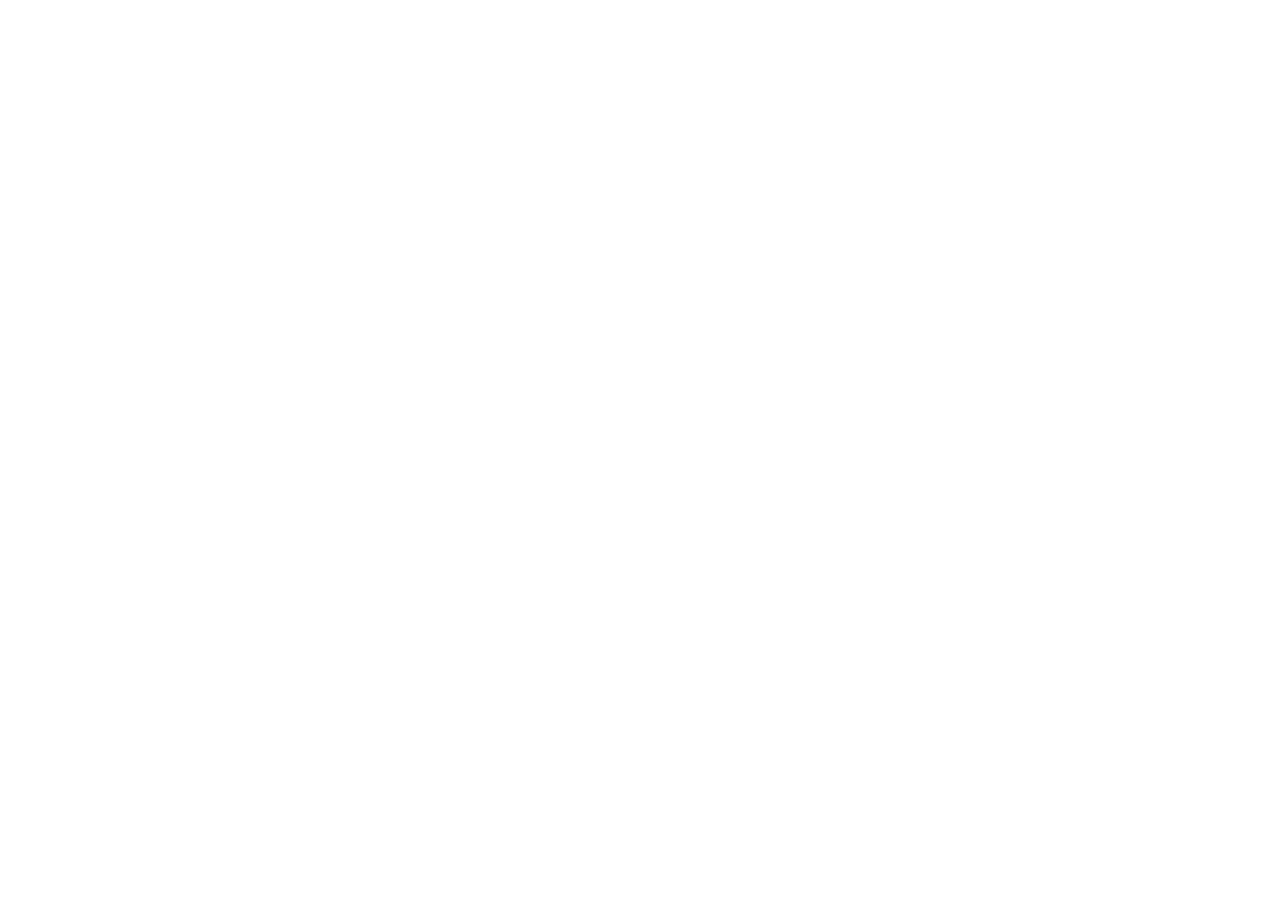
==== page/audiovisual.html @ d404e386 "iniciada pagina web" ====
<!DOCTYPE html>
<html lang="en">
<head>
    <meta charset="UTF-8">
    <meta http-equiv="X-UA-Compatible" content="IE=edge">
    <meta name="viewport" content="width=device-width, initial-scale=1.0">
    <link href="https://cdn.jsdelivr.net/npm/bootstrap@5.1.3/dist/css/bootstrap.min.css" rel="stylesheet" integrity="sha384-1BmE4kWBq78iYhFldvKuhfTAU6auU8tT94WrHftjDbrCEXSU1oBoqyl2QvZ6jIW3" crossorigin="anonymous">
    <meta name="viewport" content="width=device-width, initial-scale=1.0"/>
    <link rel="stylesheet" href="../css/Styles.css">
    <title>Nuria Agüero arte</title>
</head>
<body>










    <script src="https://cdn.jsdelivr.net/npm/bootstrap@5.1.3/dist/js/bootstrap.bundle.min.js" integrity="sha384-ka7Sk0Gln4gmtz2MlQnikT1wXgYsOg+OMhuP+IlRH9sENBO0LRn5q+8nbTov4+1p" crossorigin="anonymous"></script>
</body>
</html>
---- css/Styles.css ----
* {
    margin: 0;
    padding: 0;
    box-sizing: border-box;
}


/* Nombre pagina */


span {
    font-weight: 100;
    font-style: normal;
    color: rgb(8, 68, 58);
}

.nombre-pagina {
    display: flex;
    flex-direction: column;
    align-items: center;

}

/* header - barra de navegacion*/

header {

    /* Created with https://www.css-gradient.com */
    background: #F6F6F6;
    background: -webkit-linear-gradient(top left, #F6F6F6, #E8B1D1);
    background: -moz-linear-gradient(top left, #F6F6F6, #E8B1D1);
    background: linear-gradient(to bottom right, #F6F6F6, #E8B1D1);
    ;
    width: fit-content;
    border-bottom: 2px solid cadetblue;
    display: flex;
    justify-content: space-between;


}

.menu-icon {
    height: 30px;
    width: 30px;
    display: none;
}

nav ul {
    display: flex;
    list-style: none;
    justify-content: space-around;
}

nav ul li {
    margin: 0px 10px;
}

nav ul li a {
    text-decoration: none;
    border-left: 2px solid #000000;
    transition: background-color .5s;
    color: rgb(221, 68, 68);
}

a:hover {
    background-color: rgb(116, 148, 69);
    cursor: pointer;
    font-weight: 600;
}

/* main*/
main {}
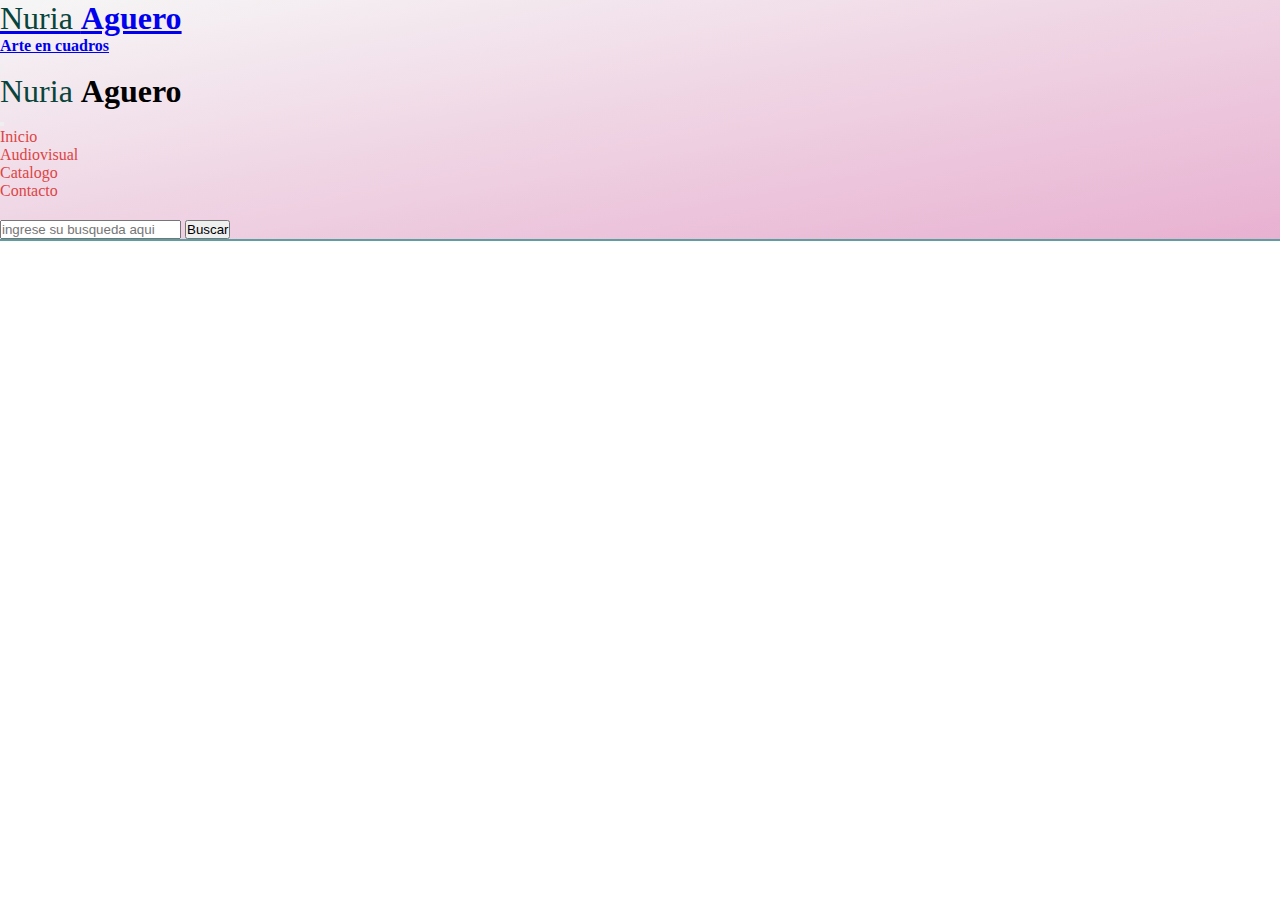
==== commit 71466c80: "Se realizo barra de navegacion con bootstrap y se modifico en css" ====
--- a/page/audiovisual.html
+++ b/page/audiovisual.html
@@ -10,9 +10,59 @@
     <title>Nuria Agüero arte</title>
 </head>
 <body>
+    <header>
+        <nav class="barra-navegacion navbar navbar-light bg-light fixed-top">
+            <div class="container-fluid">
+                <a class="navbar-brand" href="#">
+                    <H1><span class="Nombre-color">Nuria </span>Aguero</H1>
+
+                    <h4>Arte en cuadros</h4>
+                </a>
+                <button class="navbar-toggler" type="button" data-bs-toggle="offcanvas"
+                    data-bs-target="#offcanvasNavbar" aria-controls="offcanvasNavbar">
+                    <span class="navbar-toggler-icon"></span>
+                </button>
+                <div class="offcanvas offcanvas-end" tabindex="-1" id="offcanvasNavbar"
+                    aria-labelledby="offcanvasNavbarLabel">
+                    <div class="offcanvas-header">
+                        <h5 class="offcanvas-title" id="offcanvasNavbarLabel">
+                            <H1><span class="
+                                Nombre-color ">Nuria </span>Aguero</H1>
+
+                        </h5>
+                        <button type="button" class="btn-close text-reset" data-bs-dismiss="offcanvas"
+                            aria-label="Close"></button>
+                    </div>
+                    <div class="menu-desplegado-body offcanvas-body">
+                        <ul class="navbar-nav justify-content-end flex-grow-1 pe-3">
+                            <li class="nav-item ">
+                                <a class="nav-link active" aria-current="page" href="../index.html">Inicio</a>
+                            </li>
+                            <li class="nav-item">
+                                <a class="nav-link" href="./audiovisual.html">Audiovisual</a>
+                            </li>
+                            <li class="nav-item">
+                                <a class="nav-link active" aria-current="page" href="./catalogo.html">Catalogo</a>
+                            </li>
+                            <li class="nav-item">
+                                <a class="nav-link active" href="./contacto.html">Contacto</a>
+                            </li>
 
 
 
+                        </ul>
+                        </li>
+                        </ul>
+                        <form class="d-flex">
+                            <input class="form-control me-2" type="search" placeholder="ingrese su busqueda aqui"
+                                aria-label="Search">
+                            <button class="btn btn-outline-success" type="submit">Buscar</button>
+                        </form>
+                    </div>
+                </div>
+            </div>
+        </nav>
+    </header>
 
 
 
--- a/css/Styles.css
+++ b/css/Styles.css
@@ -8,8 +8,8 @@
 /* Nombre pagina */
 
 
-span {
-    font-weight: 100;
+.Nombre-color {
+    font-weight: 300;
     font-style: normal;
     color: rgb(8, 68, 58);
 }
@@ -21,31 +21,27 @@
 
 }
 
-/* header - barra de navegacion*/
-
-header {
-
-    /* Created with https://www.css-gradient.com */
+.barra-navegacion {
     background: #F6F6F6;
     background: -webkit-linear-gradient(top left, #F6F6F6, #E8B1D1);
     background: -moz-linear-gradient(top left, #F6F6F6, #E8B1D1);
     background: linear-gradient(to bottom right, #F6F6F6, #E8B1D1);
     ;
-    width: fit-content;
     border-bottom: 2px solid cadetblue;
-    display: flex;
-    justify-content: space-between;
+}
 
 
+.menu-desplegado-body ul {
+    margin-bottom: 20px;
 }
 
-.menu-icon {
-    height: 30px;
-    width: 30px;
-    display: none;
-}
+nav ul li a {
+    text-decoration: none;
+    transition: background-color .5s;
+    color: rgb(221, 68, 68);
 
-nav ul {
+
+    /* .barra-navegacion ul {
     display: flex;
     list-style: none;
     justify-content: space-around;
@@ -66,7 +62,7 @@
     background-color: rgb(116, 148, 69);
     cursor: pointer;
     font-weight: 600;
-}
+} */
 
-/* main*/
-main {}+    /* main*/
+    main {}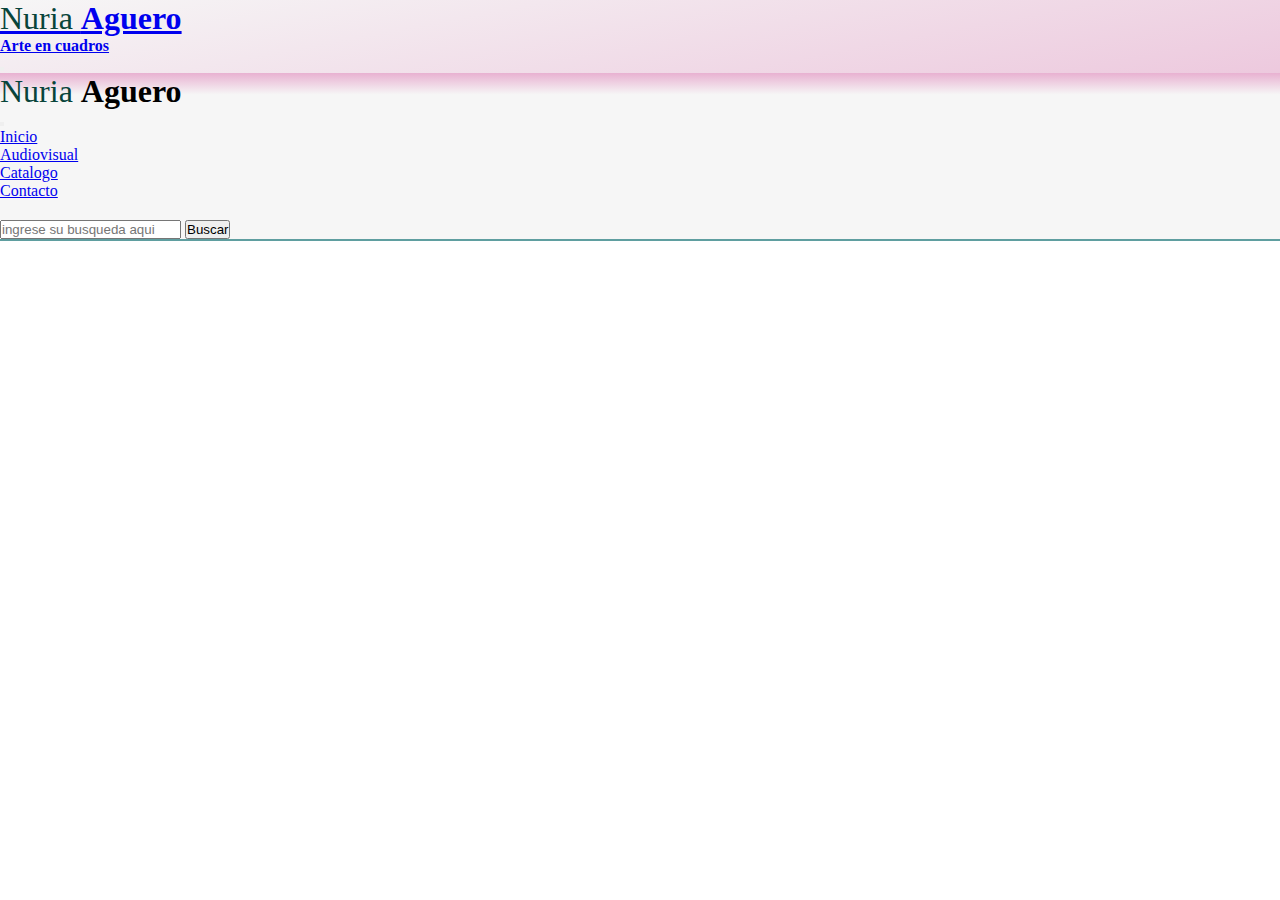
==== commit efcb1527: "se añadio foto y descripcion a la pagina index" ====
--- a/page/audiovisual.html
+++ b/page/audiovisual.html
@@ -22,7 +22,7 @@
                     data-bs-target="#offcanvasNavbar" aria-controls="offcanvasNavbar">
                     <span class="navbar-toggler-icon"></span>
                 </button>
-                <div class="offcanvas offcanvas-end" tabindex="-1" id="offcanvasNavbar"
+                <div class="menu-desplegado offcanvas offcanvas-end" tabindex="-1" id="offcanvasNavbar"
                     aria-labelledby="offcanvasNavbarLabel">
                     <div class="offcanvas-header">
                         <h5 class="offcanvas-title" id="offcanvasNavbarLabel">
--- a/css/Styles.css
+++ b/css/Styles.css
@@ -21,48 +21,53 @@
 
 }
 
+/* barra de navegacion movil */
 .barra-navegacion {
+    position: relative;
     background: #F6F6F6;
     background: -webkit-linear-gradient(top left, #F6F6F6, #E8B1D1);
     background: -moz-linear-gradient(top left, #F6F6F6, #E8B1D1);
     background: linear-gradient(to bottom right, #F6F6F6, #E8B1D1);
     ;
     border-bottom: 2px solid cadetblue;
+
 }
 
+.menu-desplegado {
+    background: rgb(246, 246, 246);
+    background: linear-gradient(0deg, rgba(246, 246, 246, 1) 87%, rgba(232, 177, 209, 1) 100%);
+}
 
 .menu-desplegado-body ul {
     margin-bottom: 20px;
 }
 
-nav ul li a {
-    text-decoration: none;
-    transition: background-color .5s;
-    color: rgb(221, 68, 68);
+/* main */
+
+main {
+
+    margin: 20px 30px 20px 30px
+}
+h2{
+    text-align: center
+}
+
+.foto-nuria {
+    padding: ;
+}
+
+.foto-nuria img {
+    padding: 1px;
+    max-width: 100%;
+    border-radius: 15px;
+    box-shadow: 0px 3px 5px rgba(15, 15, 15, .5);
+}
+.foto-nuria i{
+    font-size: 50%;
+}
 
 
-    /* .barra-navegacion ul {
-    display: flex;
-    list-style: none;
-    justify-content: space-around;
-}
-
-nav ul li {
-    margin: 0px 10px;
-}
-
-nav ul li a {
-    text-decoration: none;
-    border-left: 2px solid #000000;
-    transition: background-color .5s;
-    color: rgb(221, 68, 68);
-}
-
-a:hover {
-    background-color: rgb(116, 148, 69);
-    cursor: pointer;
-    font-weight: 600;
-} */
-
-    /* main*/
-    main {}+/* footer */
+footer{
+    background-color: aqua;
+}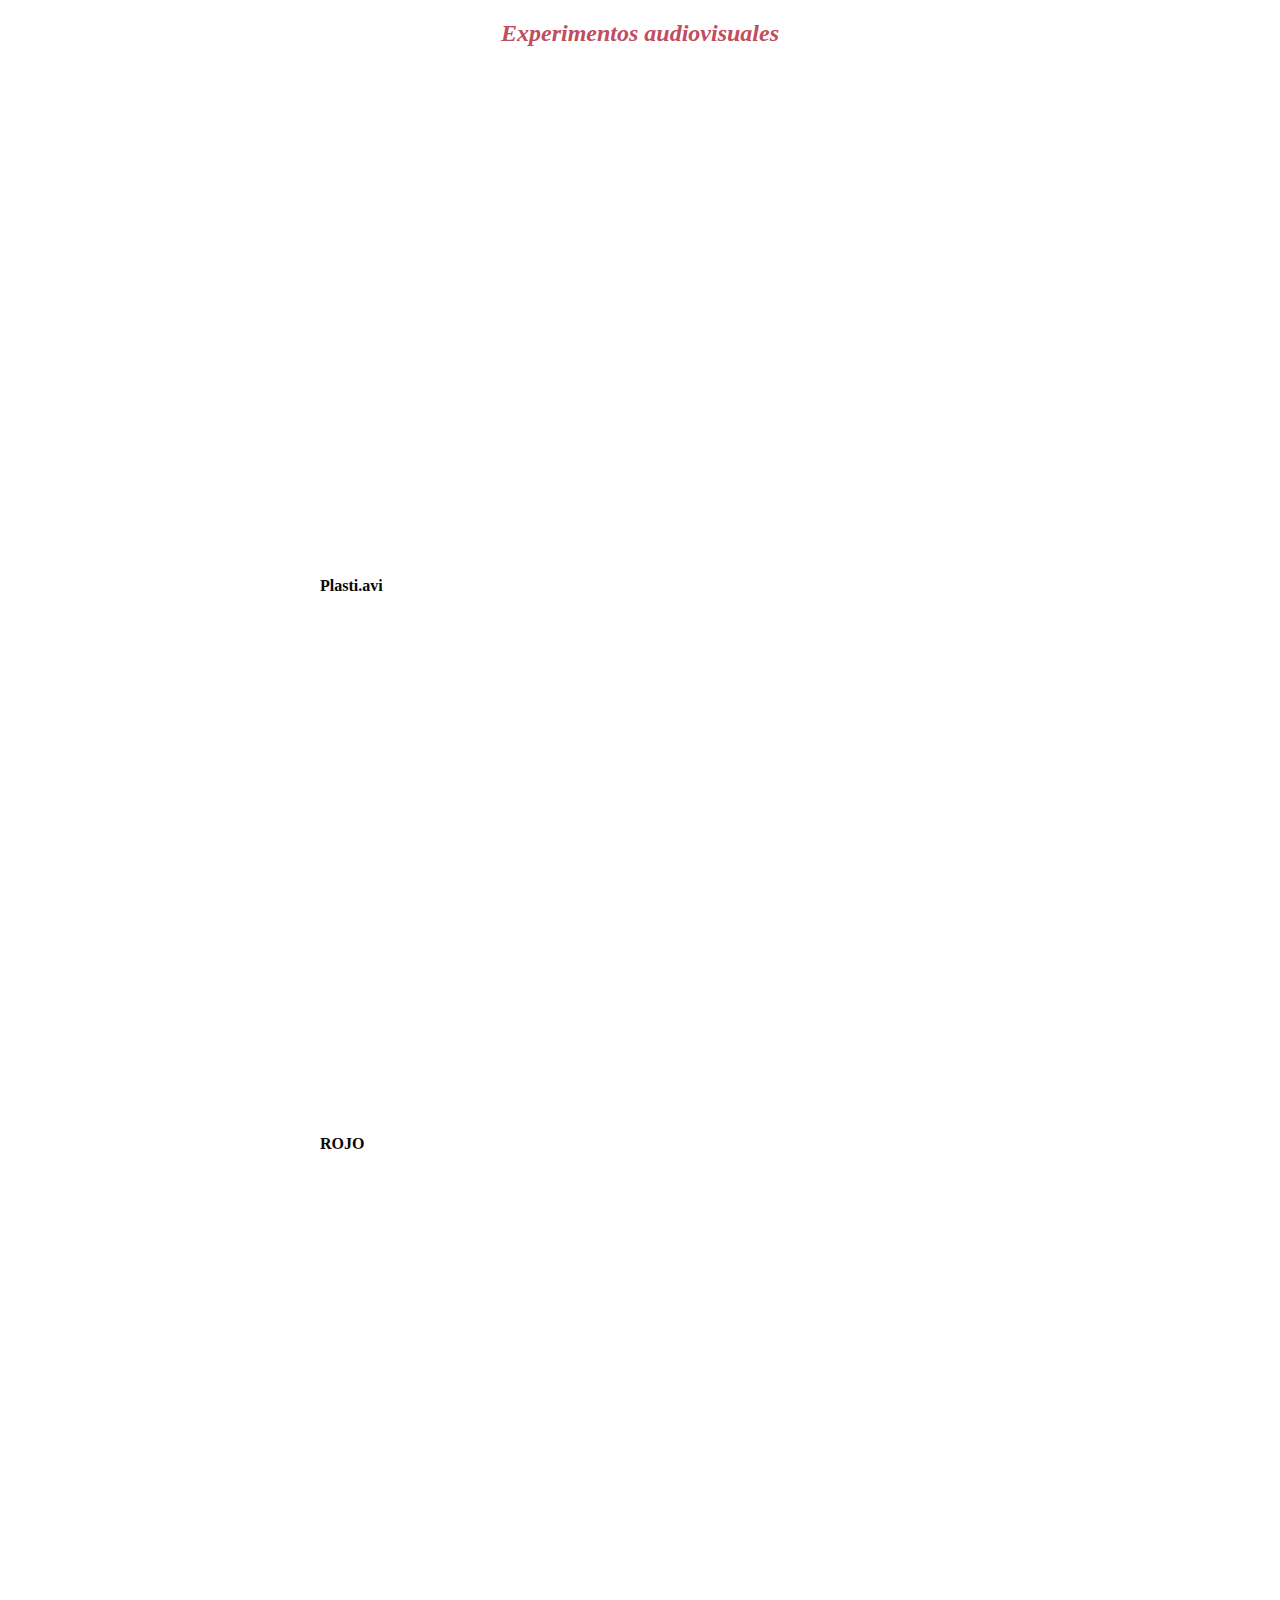
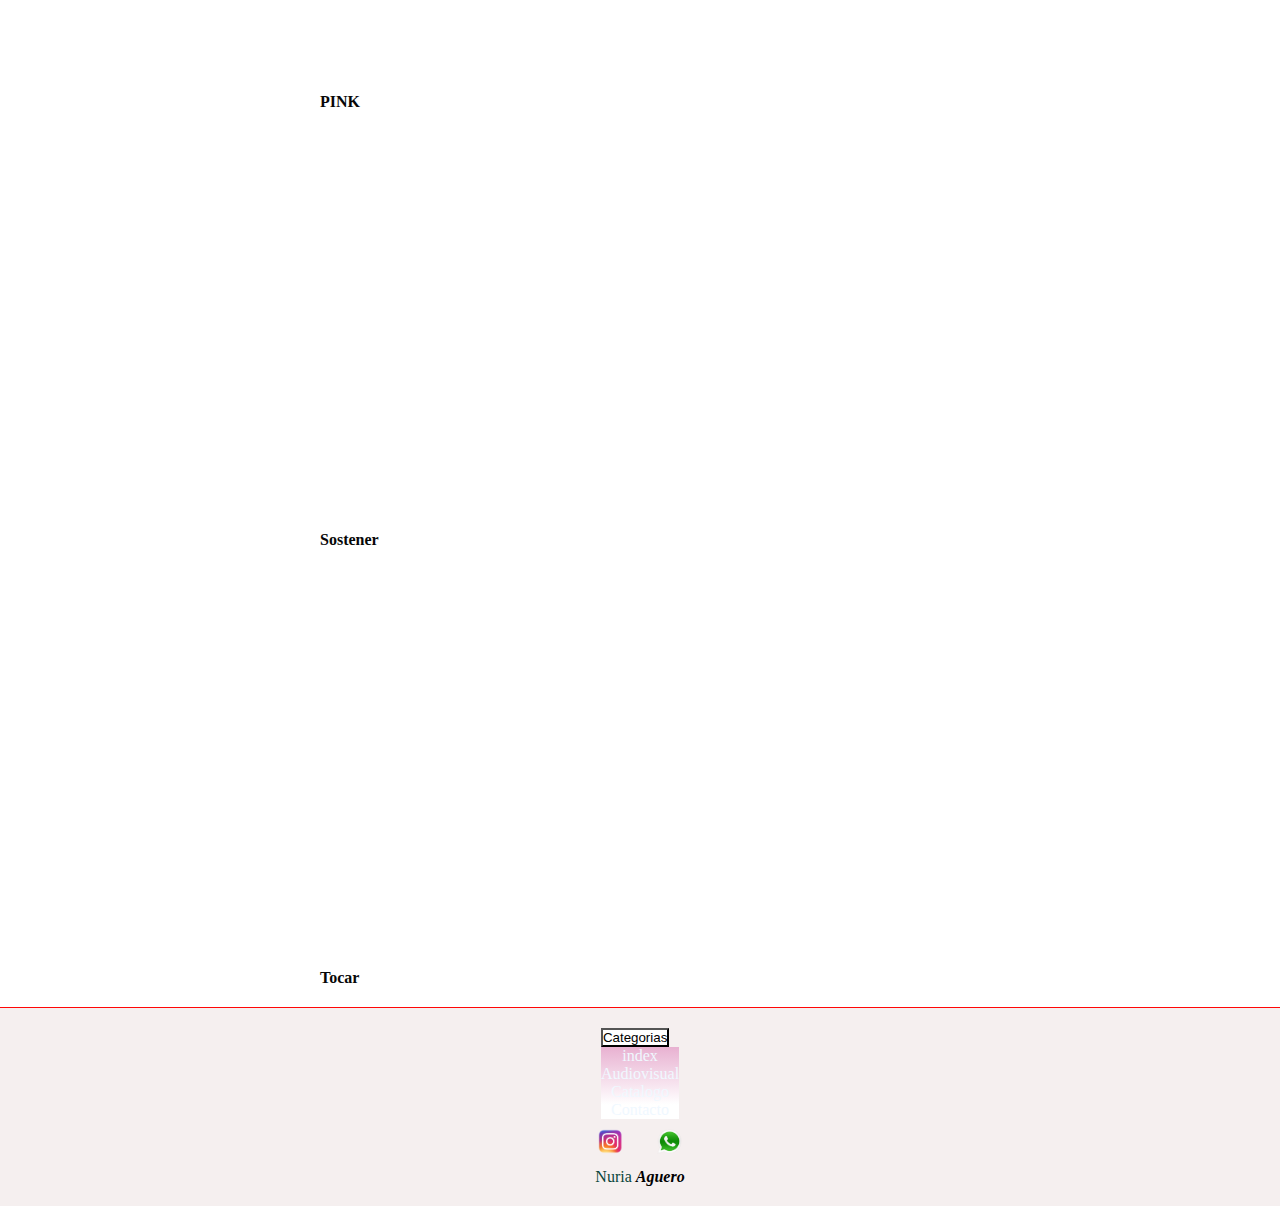
==== commit d847a5b2: "se termino mobile-first y se comenzo la estructura para tablet" ====
--- a/page/audiovisual.html
+++ b/page/audiovisual.html
@@ -1,14 +1,17 @@
 <!DOCTYPE html>
 <html lang="en">
+
 <head>
     <meta charset="UTF-8">
     <meta http-equiv="X-UA-Compatible" content="IE=edge">
     <meta name="viewport" content="width=device-width, initial-scale=1.0">
-    <link href="https://cdn.jsdelivr.net/npm/bootstrap@5.1.3/dist/css/bootstrap.min.css" rel="stylesheet" integrity="sha384-1BmE4kWBq78iYhFldvKuhfTAU6auU8tT94WrHftjDbrCEXSU1oBoqyl2QvZ6jIW3" crossorigin="anonymous">
-    <meta name="viewport" content="width=device-width, initial-scale=1.0"/>
+    <link href="https://cdn.jsdelivr.net/npm/bootstrap@5.1.3/dist/css/bootstrap.min.css" rel="stylesheet"
+        integrity="sha384-1BmE4kWBq78iYhFldvKuhfTAU6auU8tT94WrHftjDbrCEXSU1oBoqyl2QvZ6jIW3" crossorigin="anonymous">
+    <meta name="viewport" content="width=device-width, initial-scale=1.0" />
     <link rel="stylesheet" href="../css/Styles.css">
     <title>Nuria Agüero arte</title>
 </head>
+
 <body>
     <header>
         <nav class="barra-navegacion navbar navbar-light bg-light fixed-top">
@@ -64,12 +67,66 @@
         </nav>
     </header>
 
+    <main>
+        <h2 class="titulo-pagina">Experimentos audiovisuales</h2>
+        <div class="video">
+            <iframe title="vimeo-player" src="https://player.vimeo.com/video/733866527?h=38f5013b27" width="640"
+                height="480" frameborder="0" allowfullscreen></iframe>
+            <span>Plasti.avi</span>
+        
+            <iframe title="vimeo-player" src="https://player.vimeo.com/video/338143978?h=de9115028a" width="640" height="480" frameborder="0" allowfullscreen></iframe>
+            <span>ROJO</span>
+        
+            <iframe title="vimeo-player" src="https://player.vimeo.com/video/335919727?h=6cdf146679" width="640" height="480" frameborder="0" allowfullscreen></iframe>
+            <span>PINK</span>
+        
+            <iframe title="vimeo-player" src="https://player.vimeo.com/video/335287026?h=e79ecaf91a" width="640" height="360" frameborder="0" allowfullscreen></iframe>
+            <span>Sostener</span>
+        
+            <iframe title="vimeo-player" src="https://player.vimeo.com/video/246311814?h=7fe4eec400" width="640" height="360" frameborder="0" allowfullscreen></iframe>
+            <span>Tocar</span>
+        </div>
+       
+
+
+
+    </main>
+
+
+    <footer>
+        <div class="dropdown">
+            <button class="boton-footer btn btn-secondary dropdown-toggle" type="button" data-bs-toggle="dropdown"
+                aria-expanded="false">
+                Categorias
+            </button>
+            <ul class="menu-footer dropdown-menu">
+                <li><a class="dropdown-item" href="../index.html">index</a></li>
+                <li><a class="dropdown-item" href="./audiovisual.html">Audiovisual</a></li>
+                <li><a class="dropdown-item" href="./catalogo.html">Catalogo</a></li>
+                <li><a class="dropdown-item" href="./contacto.html">Contacto</a></li>
+            </ul>
+        </div>
+<div class="iconos">
+    <a href="https://www.instagram.com/nuriaguero/?hl=es">
+        <img src="../Img/Logo-ig.png" alt="Logo-instagram"></a>
+    
+        <a href="https://wa.me/+5493512265011">
+        <img src="../Img/Logo-wsp.png" alt="">
+    </a>
+
+            
+    </div>
+
+    <i><span class="Nombre-color">Nuria </span>Aguero</i>
+
+    </footer>
 
 
 
 
+    <script src="https://cdn.jsdelivr.net/npm/bootstrap@5.1.3/dist/js/bootstrap.bundle.min.js"
+        integrity="sha384-ka7Sk0Gln4gmtz2MlQnikT1wXgYsOg+OMhuP+IlRH9sENBO0LRn5q+8nbTov4+1p"
+        crossorigin="anonymous"></script>
+</body>
 
-
-    <script src="https://cdn.jsdelivr.net/npm/bootstrap@5.1.3/dist/js/bootstrap.bundle.min.js" integrity="sha384-ka7Sk0Gln4gmtz2MlQnikT1wXgYsOg+OMhuP+IlRH9sENBO0LRn5q+8nbTov4+1p" crossorigin="anonymous"></script>
-</body>
 </html>--- a/css/Styles.css
+++ b/css/Styles.css
@@ -4,6 +4,15 @@
     box-sizing: border-box;
 }
 
+p {
+    font-family: Arial, Helvetica, sans-serif;
+    font-size: medium;
+    font-weight: 300;
+}
+
+.nav-grande {
+    display: none;
+}
 
 /* Nombre pagina */
 
@@ -24,6 +33,7 @@
 /* barra de navegacion movil */
 .barra-navegacion {
     position: relative;
+
     background: #F6F6F6;
     background: -webkit-linear-gradient(top left, #F6F6F6, #E8B1D1);
     background: -moz-linear-gradient(top left, #F6F6F6, #E8B1D1);
@@ -35,7 +45,7 @@
 
 .menu-desplegado {
     background: rgb(246, 246, 246);
-    background: linear-gradient(0deg, rgba(246, 246, 246, 1) 87%, rgba(232, 177, 209, 1) 100%);
+    background: linear-gradient(0deg, rgb(255, 255, 255) 82%, rgba(232, 177, 209, 1) 100%);
 }
 
 .menu-desplegado-body ul {
@@ -48,13 +58,18 @@
 
     margin: 20px 30px 20px 30px
 }
-h2{
+
+h2 {
     text-align: center
 }
 
-.foto-nuria {
-    padding: ;
-}
+.titulo-pagina {
+    font-size: 1.5rem;
+    font-style: italic;
+    color: rgb(192, 78, 97);
+    margin-bottom: 20px
+}
+
 
 .foto-nuria img {
     padding: 1px;
@@ -62,12 +77,169 @@
     border-radius: 15px;
     box-shadow: 0px 3px 5px rgba(15, 15, 15, .5);
 }
-.foto-nuria i{
+
+.foto-nuria i {
     font-size: 50%;
 }
 
 
 /* footer */
-footer{
-    background-color: aqua;
+footer {
+    border-top: 1px solid rgb(255, 7, 7);
+    display: flex;
+    flex-direction: column;
+    align-items: center;
+    padding: 20px;
+    background: rgb(245, 239, 239);
+}
+
+.boton-footer {
+    color: black;
+    background-color: white;
+
+}
+
+.menu-footer {
+    background: rgb(246, 246, 246);
+    background: linear-gradient(0deg, rgb(255, 255, 255) 20%, rgba(232, 177, 209, 1) 100%);
+}
+
+footer ul {
+    display: flex;
+    flex-direction: column;
+    list-style: none;
+    align-items: center;
+}
+
+footer ul li a {
+    text-decoration: none;
+    color: aliceblue;
+}
+
+.iconos img {
+    margin: 10px 15px;
+    width: 25px;
+    height: 25px;
+}
+
+footer i {
+    font-weight: 600;
+    font-size: 1rem;
+}
+
+/* Pagina audiovisual */
+.video {
+    display: grid;
+    grid-template-columns: auto;
+    align-content: center;
+    justify-content: center;
+    gap: 30px;
+
+}
+
+.video iframe {
+    max-width: 100%;
+    max-height: 100%;
+}
+
+.video span {
+    color: rgb(7, 7, 7);
+    font-weight: bold;
+}
+
+/* catalogo */
+
+.imagenes-vertical,
+.imagenes-horizontales {
+    display: flex;
+    flex-direction: column;
+    justify-content: center;
+    padding: 10px;
+}
+
+.imagenes-vertical img,
+.imagenes-horizontales img {
+    max-width: 100%;
+    max-height: 100%;
+    margin: 10px 0px;
+}
+
+
+
+
+
+
+
+/* formulario consulta */
+
+fieldset {
+    padding: 10px;
+    display: flex;
+    flex-direction: column;
+    justify-content: space-between;
+    align-items: center;
+    background-color: #CCC;
+
+}
+
+fieldset button {
+    max-width: 60px;
+}
+
+/* media */
+
+@media (min-width:769px) {
+
+    .barra-navegacion {
+        display: none;
+    }
+
+    .nav-grande {
+        display: flex;
+        justify-content: space-between;
+        flex-direction: row;
+
+        background: #F6F6F6;
+        background: -webkit-linear-gradient(top left, #F6F6F6, #E8B1D1);
+        background: -moz-linear-gradient(top left, #F6F6F6, #E8B1D1);
+        background: linear-gradient(to bottom right, #F6F6F6, #E8B1D1);
+        ;
+        border-bottom: 2px solid cadetblue;
+    }
+
+    .nav-grande ul {
+        list-style: none;
+        display: flex;
+        flex-direction: row;
+    }
+
+    .nav-grande ul li {
+        display: flex;
+        justify-content: space-around;
+    }
+
+    .nav-grande ul li a {
+        height: 50px;
+        font-size: 15px;
+        text-decoration: none;
+        color: black;
+        border-left: 1px solid white;
+        padding: 10px;
+        display: flex;
+        justify-content: center;
+        align-items: center;
+        font-weight: 500;
+    }
+
+    .nav-grande ul li a:hover {
+        background-color: rgb(144, 238, 144, .5);
+    }
+
+    h1 {
+        display: flex;
+        flex-direction: column;
+    }
+
+
+
 }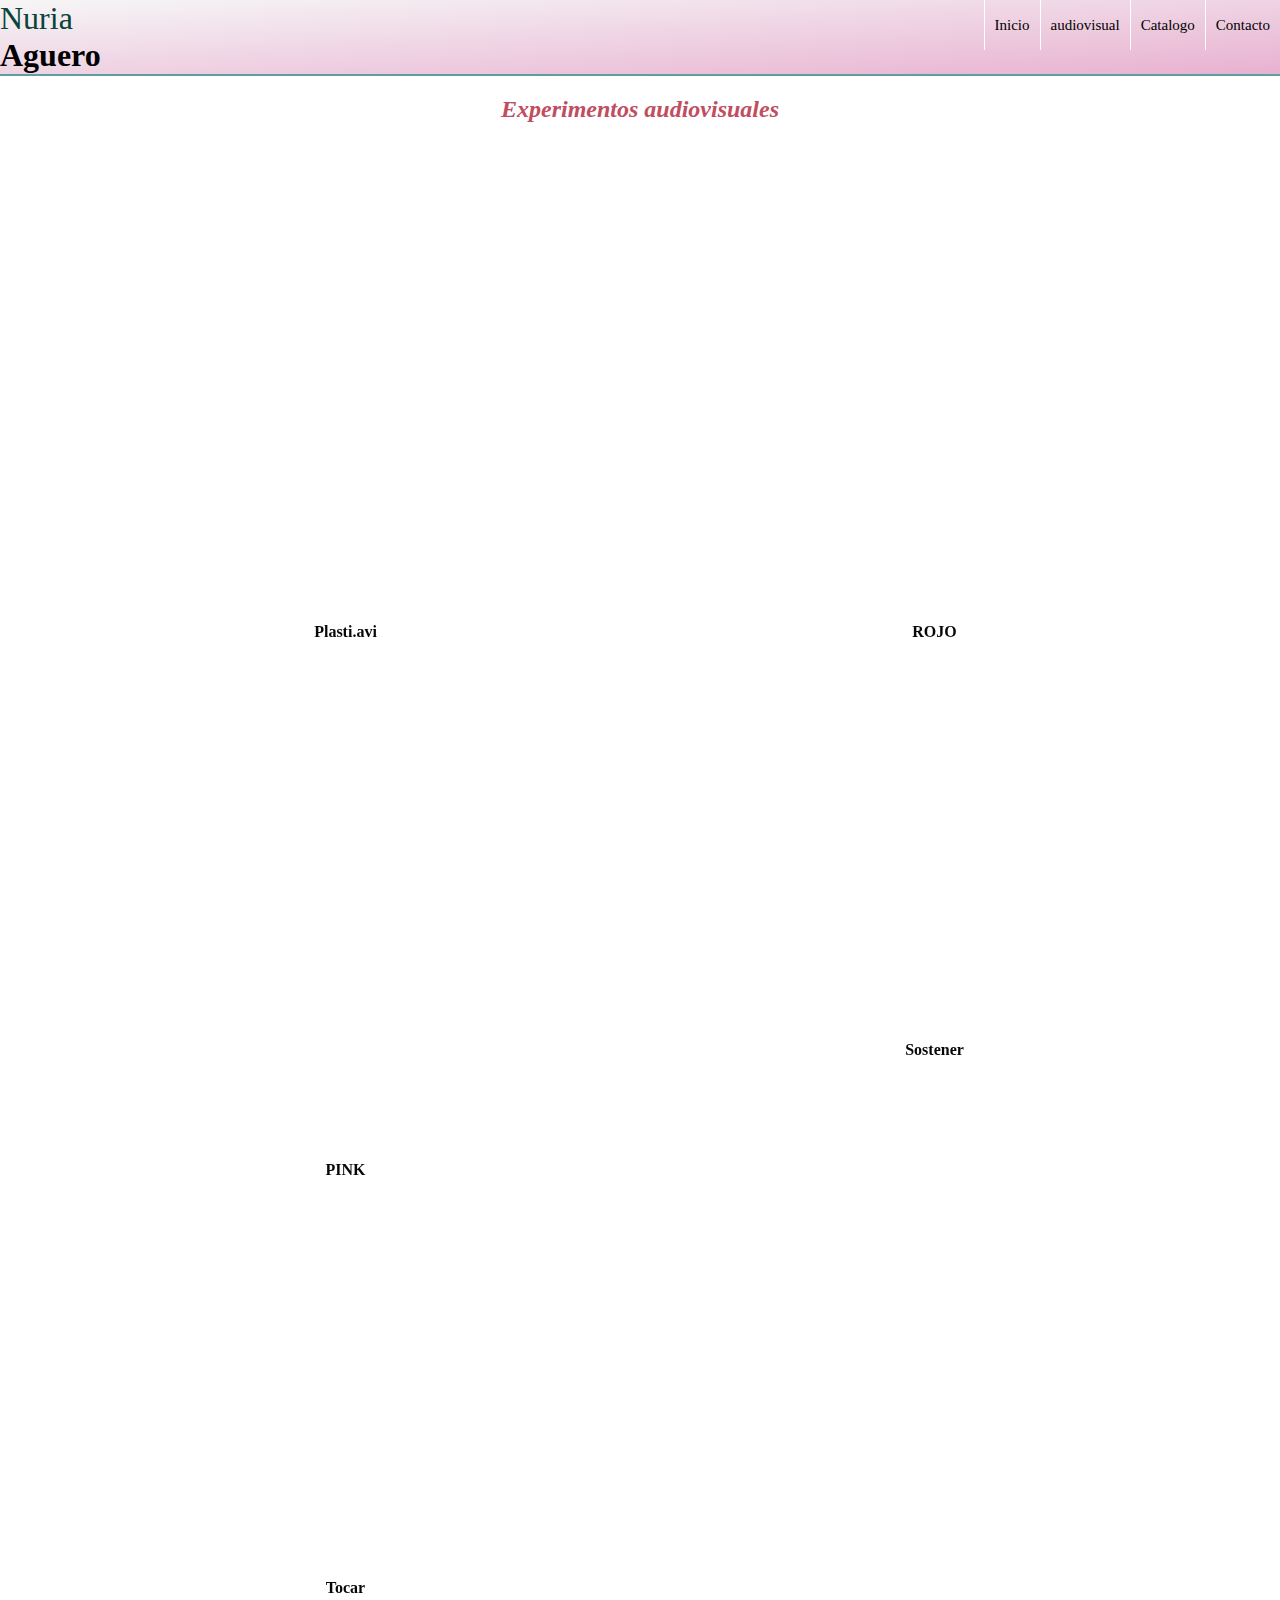
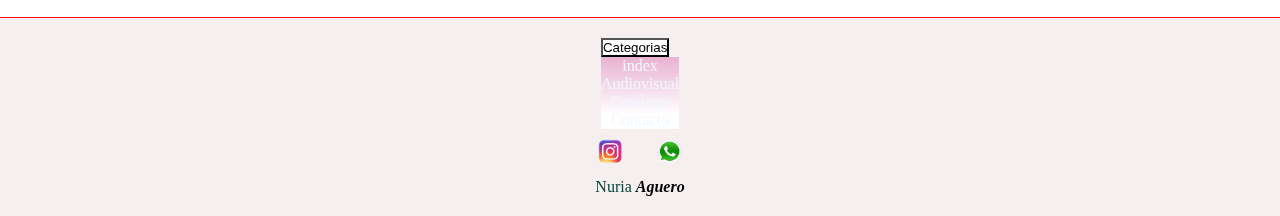
==== commit 9a9d205f: "se termino el armado de la web previo a la aplicacion de sass" ====
--- a/page/audiovisual.html
+++ b/page/audiovisual.html
@@ -65,26 +65,48 @@
                 </div>
             </div>
         </nav>
+
+        <nav class="nav-grande">
+            <H1><span class="Nombre-color">Nuria </span>Aguero</H1>
+            <ul>
+                <li><a href="../index.html">Inicio</a></li>
+                <li><a href="./audiovisual.html">audiovisual</a></li>
+                <li><a href="./catalogo.html">Catalogo</a></li>
+                <li><a href="./contacto.html">Contacto</a></li>
+            
+            </ul>
+
+        </nav>
     </header>
 
     <main>
         <h2 class="titulo-pagina">Experimentos audiovisuales</h2>
         <div class="video">
+           <div class="video-span">
             <iframe title="vimeo-player" src="https://player.vimeo.com/video/733866527?h=38f5013b27" width="640"
                 height="480" frameborder="0" allowfullscreen></iframe>
             <span>Plasti.avi</span>
+        </div>
         
+        <div class="video-span">
             <iframe title="vimeo-player" src="https://player.vimeo.com/video/338143978?h=de9115028a" width="640" height="480" frameborder="0" allowfullscreen></iframe>
             <span>ROJO</span>
+            </div>
         
+            <div class="video-span">
             <iframe title="vimeo-player" src="https://player.vimeo.com/video/335919727?h=6cdf146679" width="640" height="480" frameborder="0" allowfullscreen></iframe>
             <span>PINK</span>
+            </div>
         
+            <div class="video-span">
             <iframe title="vimeo-player" src="https://player.vimeo.com/video/335287026?h=e79ecaf91a" width="640" height="360" frameborder="0" allowfullscreen></iframe>
             <span>Sostener</span>
+            </div>
         
+            <div class="video-span">
             <iframe title="vimeo-player" src="https://player.vimeo.com/video/246311814?h=7fe4eec400" width="640" height="360" frameborder="0" allowfullscreen></iframe>
             <span>Tocar</span>
+            </div>
         </div>
        
 
--- a/css/Styles.css
+++ b/css/Styles.css
@@ -136,6 +136,11 @@
     gap: 30px;
 
 }
+.video-span{
+    display: flex;
+    flex-direction: column;
+    text-align: center;
+}
 
 .video iframe {
     max-width: 100%;
@@ -178,7 +183,7 @@
     flex-direction: column;
     justify-content: space-between;
     align-items: center;
-    background-color: #CCC;
+    background-color: rgba(245, 219, 219, 0.87);
 
 }
 
@@ -192,6 +197,11 @@
 
     .barra-navegacion {
         display: none;
+    }
+    
+    h1 {
+        display: flex;
+        flex-direction: column;
     }
 
     .nav-grande {
@@ -231,15 +241,56 @@
         font-weight: 500;
     }
 
+    
+/* main  index*/
+.index-grande{
+    display: grid;
+    grid-template-columns: 70% 20%;
+   gap: 80px;
+
+}
+
+/* main audiovisual */
+
+.video {
+    grid-template-columns: 45% 45%;
+gap: 40px;
+}
+
+/* main catalogo */
+
+.imagenes-vertical{
+    display: grid;
+    grid-template-columns: 45% 45%;
+    gap: 20px;
+}
+.imagenes-horizontales{
+    
+    
+}
+}
+
+@media (min-width:1024px){
     .nav-grande ul li a:hover {
-        background-color: rgb(144, 238, 144, .5);
-    }
-
-    h1 {
-        display: flex;
-        flex-direction: column;
-    }
-
-
-
-}+        background-color: rgb(144, 238, 144, .2);
+    }
+
+
+    /* index */
+
+    .index-grande{
+        margin: 0px 100px;
+    }
+    
+    /* contacto */
+
+    form{
+        display: flex;
+        justify-content: center;
+    }
+fieldset{
+    max-width: 600px;
+
+}
+}
+
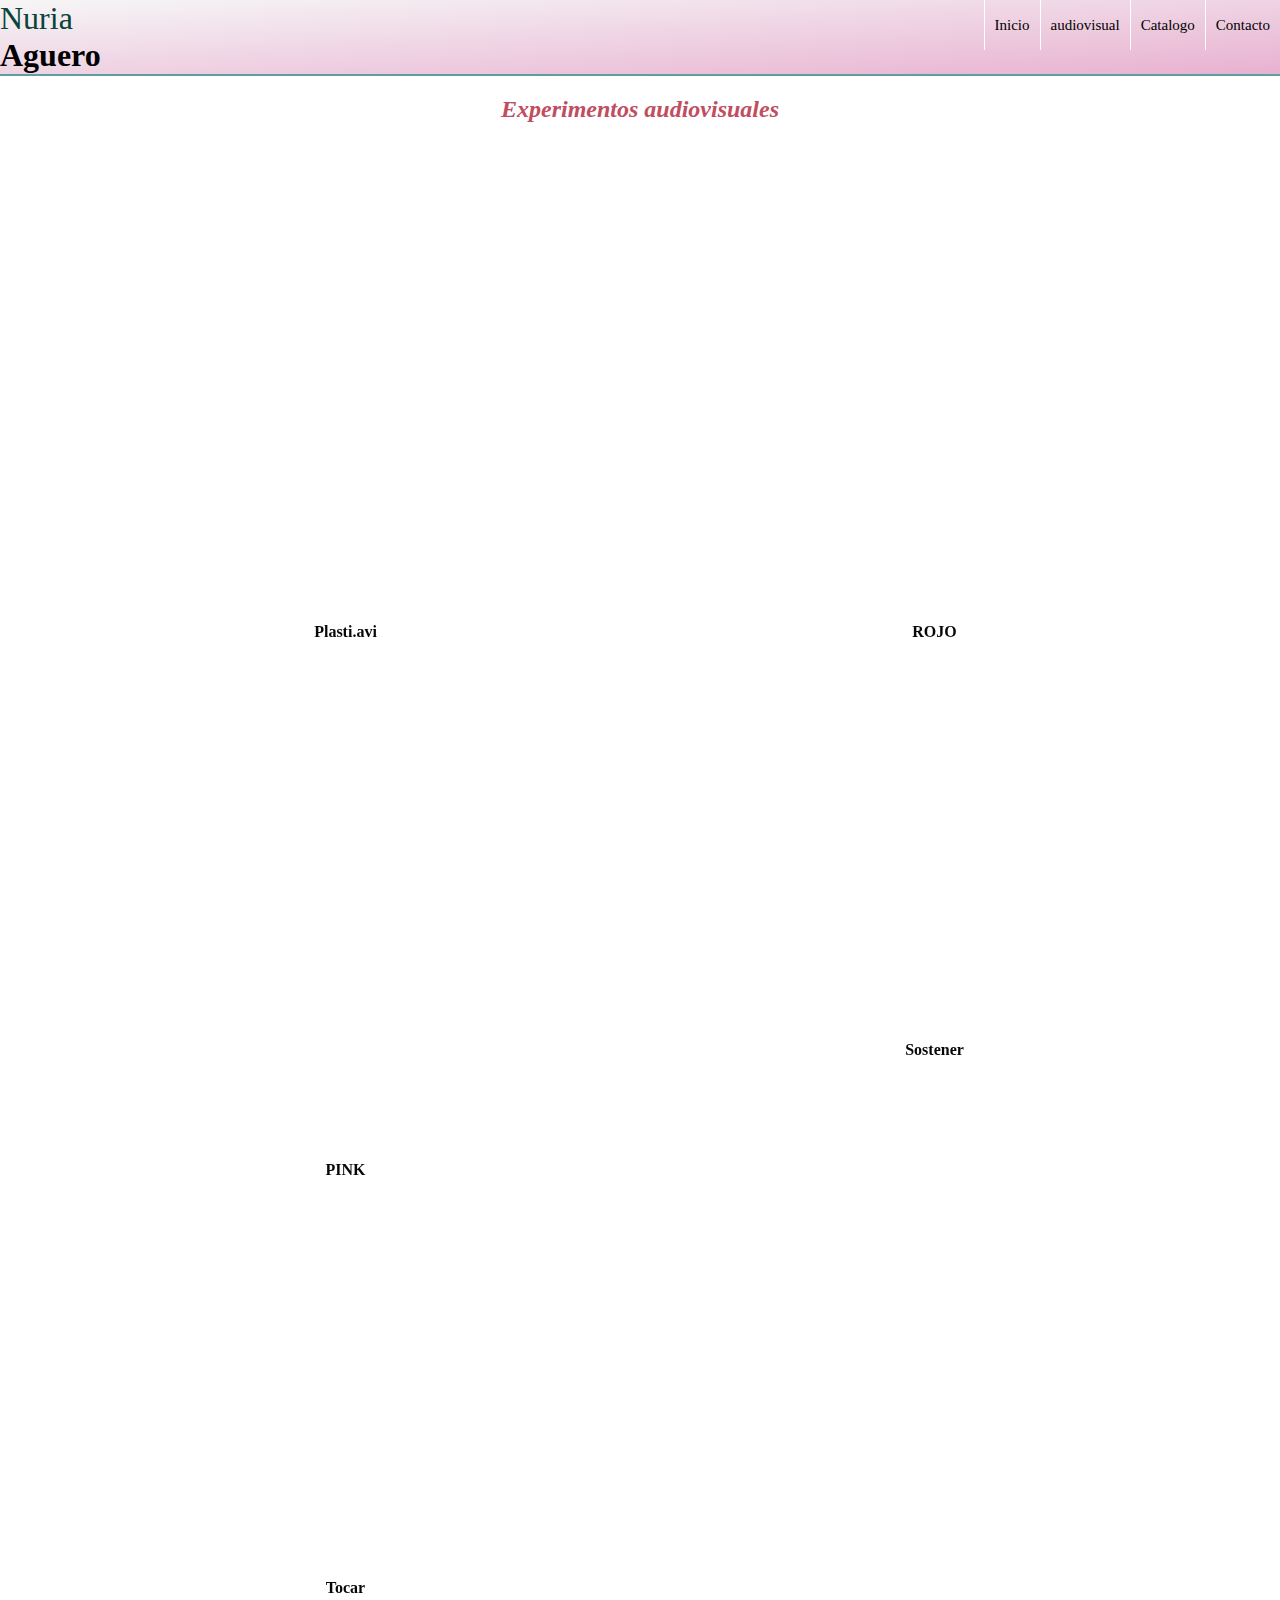
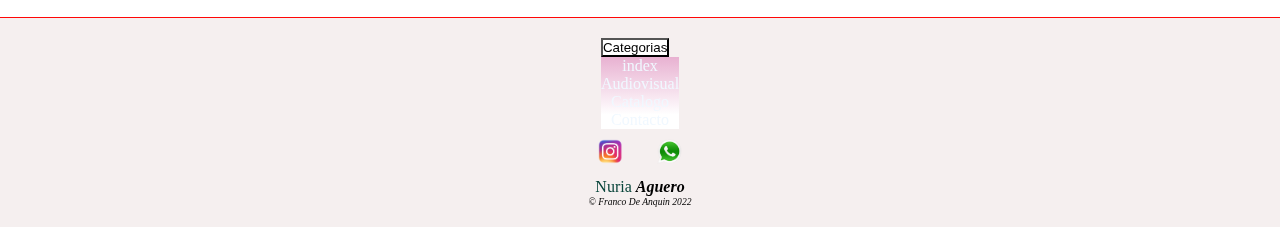
==== commit 88292c65: "se modifico el tamaño de las imagenes (achicado+compresion) para disminuir el tamaño de la pagina" ====
--- a/page/audiovisual.html
+++ b/page/audiovisual.html
@@ -8,6 +8,7 @@
     <link href="https://cdn.jsdelivr.net/npm/bootstrap@5.1.3/dist/css/bootstrap.min.css" rel="stylesheet"
         integrity="sha384-1BmE4kWBq78iYhFldvKuhfTAU6auU8tT94WrHftjDbrCEXSU1oBoqyl2QvZ6jIW3" crossorigin="anonymous">
     <meta name="viewport" content="width=device-width, initial-scale=1.0" />
+    <meta name="description" content="Trabajos audiovisuales de Nuria Aguero">
     <link rel="stylesheet" href="../css/Styles.css">
     <title>Nuria Agüero arte</title>
 </head>
@@ -73,7 +74,7 @@
                 <li><a href="./audiovisual.html">audiovisual</a></li>
                 <li><a href="./catalogo.html">Catalogo</a></li>
                 <li><a href="./contacto.html">Contacto</a></li>
-            
+
             </ul>
 
         </nav>
@@ -82,33 +83,37 @@
     <main>
         <h2 class="titulo-pagina">Experimentos audiovisuales</h2>
         <div class="video">
-           <div class="video-span">
-            <iframe title="vimeo-player" src="https://player.vimeo.com/video/733866527?h=38f5013b27" width="640"
-                height="480" frameborder="0" allowfullscreen></iframe>
-            <span>Plasti.avi</span>
-        </div>
-        
-        <div class="video-span">
-            <iframe title="vimeo-player" src="https://player.vimeo.com/video/338143978?h=de9115028a" width="640" height="480" frameborder="0" allowfullscreen></iframe>
-            <span>ROJO</span>
+            <div class="video-span">
+                <iframe title="vimeo-player" src="https://player.vimeo.com/video/733866527?h=38f5013b27" width="640"
+                    height="480" frameborder="0" allowfullscreen></iframe>
+                <span>Plasti.avi</span>
             </div>
-        
+
             <div class="video-span">
-            <iframe title="vimeo-player" src="https://player.vimeo.com/video/335919727?h=6cdf146679" width="640" height="480" frameborder="0" allowfullscreen></iframe>
-            <span>PINK</span>
+                <iframe title="vimeo-player" src="https://player.vimeo.com/video/338143978?h=de9115028a" width="640"
+                    height="480" frameborder="0" allowfullscreen></iframe>
+                <span>ROJO</span>
             </div>
-        
+
             <div class="video-span">
-            <iframe title="vimeo-player" src="https://player.vimeo.com/video/335287026?h=e79ecaf91a" width="640" height="360" frameborder="0" allowfullscreen></iframe>
-            <span>Sostener</span>
+                <iframe title="vimeo-player" src="https://player.vimeo.com/video/335919727?h=6cdf146679" width="640"
+                    height="480" frameborder="0" allowfullscreen></iframe>
+                <span>PINK</span>
             </div>
-        
+
             <div class="video-span">
-            <iframe title="vimeo-player" src="https://player.vimeo.com/video/246311814?h=7fe4eec400" width="640" height="360" frameborder="0" allowfullscreen></iframe>
-            <span>Tocar</span>
+                <iframe title="vimeo-player" src="https://player.vimeo.com/video/335287026?h=e79ecaf91a" width="640"
+                    height="360" frameborder="0" allowfullscreen></iframe>
+                <span>Sostener</span>
+            </div>
+
+            <div class="video-span">
+                <iframe title="vimeo-player" src="https://player.vimeo.com/video/246311814?h=7fe4eec400" width="640"
+                    height="360" frameborder="0" allowfullscreen></iframe>
+                <span>Tocar</span>
             </div>
         </div>
-       
+
 
 
 
@@ -128,18 +133,20 @@
                 <li><a class="dropdown-item" href="./contacto.html">Contacto</a></li>
             </ul>
         </div>
-<div class="iconos">
-    <a href="https://www.instagram.com/nuriaguero/?hl=es">
-        <img src="../Img/Logo-ig.png" alt="Logo-instagram"></a>
-    
-        <a href="https://wa.me/+5493512265011">
-        <img src="../Img/Logo-wsp.png" alt="">
-    </a>
+        <div class="iconos">
+            <a href="https://www.instagram.com/nuriaguero/?hl=es">
+                <img src="../Img/Logo-ig.png" alt="Logo-instagram"></a>
 
-            
-    </div>
+            <a href="https://wa.me/+5493512265011">
+                <img src="../Img/Logo-wsp.png" alt="">
+            </a>
 
-    <i><span class="Nombre-color">Nuria </span>Aguero</i>
+
+        </div>
+
+        <i><span class="Nombre-color">Nuria </span>Aguero</i>
+
+        <span class="copy">© Franco De Anquin 2022</span>
 
     </footer>
 
--- a/css/Styles.css
+++ b/css/Styles.css
@@ -1,296 +1,275 @@
 * {
-    margin: 0;
-    padding: 0;
-    box-sizing: border-box;
+  margin: 0;
+  padding: 0;
+  box-sizing: border-box;
 }
 
 p {
-    font-family: Arial, Helvetica, sans-serif;
-    font-size: medium;
-    font-weight: 300;
+  font-family: Arial, Helvetica, sans-serif;
+  font-size: medium;
+  font-weight: 300;
+}
+
+.titulo-pagina {
+  font-size: 1.5rem;
+  font-style: italic;
+  color: rgb(192, 78, 97);
+  margin-bottom: 20px;
 }
 
 .nav-grande {
+  display: none;
+}
+
+.Nombre-color {
+  font-weight: 300;
+  font-style: normal;
+  color: rgb(8, 68, 58);
+}
+
+.nombre-pagina {
+  display: flex;
+  flex-direction: column;
+  align-items: center;
+}
+
+.barra-navegacion {
+  position: relative;
+  background: #F6F6F6;
+  background: -webkit-linear-gradient(top left, #F6F6F6, #E8B1D1);
+  background: -moz-linear-gradient(top left, #F6F6F6, #E8B1D1);
+  background: linear-gradient(to bottom right, #F6F6F6, #E8B1D1);
+  border-bottom: 2px solid cadetblue;
+}
+
+.menu-desplegado {
+  background: rgb(246, 246, 246);
+  background: linear-gradient(0deg, rgb(255, 255, 255) 82%, rgb(232, 177, 209) 100%);
+}
+
+.menu-desplegado-body ul {
+  margin-bottom: 20px;
+}
+
+main {
+  margin: 20px 30px 20px 30px;
+}
+
+h2 {
+  text-align: center;
+}
+
+footer {
+  border-top: 1px solid rgb(255, 7, 7);
+  display: flex;
+  flex-direction: column;
+  align-items: center;
+  padding: 20px;
+  background: rgb(245, 239, 239);
+}
+footer ul {
+  display: flex;
+  flex-direction: column;
+  list-style: none;
+  align-items: center;
+}
+footer ul li a {
+  text-decoration: none;
+  color: aliceblue;
+}
+footer i {
+  font-weight: 600;
+  font-size: 1rem;
+}
+
+.boton-footer {
+  color: black;
+  background-color: white;
+}
+
+.menu-footer {
+  background: rgb(246, 246, 246);
+  background: linear-gradient(0deg, rgb(255, 255, 255) 20%, rgb(232, 177, 209) 100%);
+}
+
+.iconos img {
+  margin: 10px 15px;
+  width: 25px;
+  height: 25px;
+}
+
+.copy {
+  font-size: 0.6rem;
+  font-style: italic;
+}
+
+.foto-nuria {
+  display: flex;
+  flex-direction: column;
+}
+.foto-nuria img {
+  padding: 1px;
+  max-width: 100%;
+  border-radius: 15px;
+  box-shadow: 0px 3px 5px rgba(15, 15, 15, 0.5);
+}
+.foto-nuria i {
+  font-size: 0.7rem;
+}
+
+.imagenes-vertical {
+  display: flex;
+  flex-direction: column;
+  justify-content: center;
+  padding: 10px;
+}
+.imagenes-vertical img {
+  max-width: 100%;
+  max-height: 100%;
+  margin: 30px 0px;
+  box-shadow: 0px 3px 5px rgba(15, 15, 15, 0.5);
+}
+
+.imagenes-horizontales {
+  display: flex;
+  flex-direction: column;
+  justify-content: center;
+  padding: 10px;
+}
+.imagenes-horizontales img {
+  max-width: 100%;
+  max-height: 100%;
+  margin: 100px 0px;
+  box-shadow: 0px 3px 5px rgba(15, 15, 15, 0.5);
+}
+
+fieldset {
+  padding: 10px;
+  display: flex;
+  flex-direction: column;
+  justify-content: space-between;
+  align-items: center;
+  background-color: rgba(245, 219, 219, 0.87);
+}
+fieldset button {
+  max-width: 60px;
+}
+
+.video {
+  display: grid;
+  grid-template-columns: auto;
+  align-content: center;
+  justify-content: center;
+  gap: 30px;
+}
+.video iframe {
+  max-width: 100%;
+  max-height: 100%;
+}
+.video span {
+  color: rgb(7, 7, 7);
+  font-weight: bold;
+}
+
+.video-span {
+  display: flex;
+  flex-direction: column;
+  text-align: center;
+}
+
+@media (min-width: 769px) {
+  .barra-navegacion {
     display: none;
-}
-
-/* Nombre pagina */
-
-
-.Nombre-color {
-    font-weight: 300;
-    font-style: normal;
-    color: rgb(8, 68, 58);
-}
-
-.nombre-pagina {
+  }
+  h1 {
     display: flex;
     flex-direction: column;
-    align-items: center;
-
-}
-
-/* barra de navegacion movil */
-.barra-navegacion {
-    position: relative;
-
+  }
+  .nav-grande {
+    display: flex;
+    justify-content: space-between;
+    flex-direction: row;
     background: #F6F6F6;
     background: -webkit-linear-gradient(top left, #F6F6F6, #E8B1D1);
     background: -moz-linear-gradient(top left, #F6F6F6, #E8B1D1);
     background: linear-gradient(to bottom right, #F6F6F6, #E8B1D1);
-    ;
     border-bottom: 2px solid cadetblue;
-
-}
-
-.menu-desplegado {
-    background: rgb(246, 246, 246);
-    background: linear-gradient(0deg, rgb(255, 255, 255) 82%, rgba(232, 177, 209, 1) 100%);
-}
-
-.menu-desplegado-body ul {
-    margin-bottom: 20px;
-}
-
-/* main */
-
-main {
-
-    margin: 20px 30px 20px 30px
-}
-
-h2 {
-    text-align: center
-}
-
-.titulo-pagina {
-    font-size: 1.5rem;
-    font-style: italic;
-    color: rgb(192, 78, 97);
-    margin-bottom: 20px
-}
-
-
-.foto-nuria img {
-    padding: 1px;
-    max-width: 100%;
-    border-radius: 15px;
-    box-shadow: 0px 3px 5px rgba(15, 15, 15, .5);
-}
-
-.foto-nuria i {
-    font-size: 50%;
-}
-
-
-/* footer */
-footer {
-    border-top: 1px solid rgb(255, 7, 7);
-    display: flex;
-    flex-direction: column;
+  }
+  .nav-grande ul {
+    list-style: none;
+    display: flex;
+    flex-direction: row;
+  }
+  .nav-grande ul li {
+    display: flex;
+    justify-content: space-around;
+  }
+  .nav-grande ul li a {
+    height: 50px;
+    font-size: 15px;
+    text-decoration: none;
+    color: black;
+    border-left: 1px solid white;
+    padding: 10px;
+    display: flex;
+    justify-content: center;
     align-items: center;
-    padding: 20px;
-    background: rgb(245, 239, 239);
-}
-
-.boton-footer {
-    color: black;
-    background-color: white;
-
-}
-
-.menu-footer {
-    background: rgb(246, 246, 246);
-    background: linear-gradient(0deg, rgb(255, 255, 255) 20%, rgba(232, 177, 209, 1) 100%);
-}
-
-footer ul {
-    display: flex;
-    flex-direction: column;
-    list-style: none;
-    align-items: center;
-}
-
-footer ul li a {
-    text-decoration: none;
-    color: aliceblue;
-}
-
-.iconos img {
-    margin: 10px 15px;
-    width: 25px;
-    height: 25px;
-}
-
-footer i {
-    font-weight: 600;
-    font-size: 1rem;
-}
-
-/* Pagina audiovisual */
-.video {
-    display: grid;
-    grid-template-columns: auto;
-    align-content: center;
-    justify-content: center;
-    gap: 30px;
-
-}
-.video-span{
-    display: flex;
-    flex-direction: column;
-    text-align: center;
-}
-
-.video iframe {
-    max-width: 100%;
-    max-height: 100%;
-}
-
-.video span {
-    color: rgb(7, 7, 7);
-    font-weight: bold;
-}
-
-/* catalogo */
-
-.imagenes-vertical,
-.imagenes-horizontales {
-    display: flex;
-    flex-direction: column;
-    justify-content: center;
-    padding: 10px;
-}
-
-.imagenes-vertical img,
-.imagenes-horizontales img {
-    max-width: 100%;
-    max-height: 100%;
-    margin: 10px 0px;
-}
-
-
-
-
-
-
-
-/* formulario consulta */
-
-fieldset {
-    padding: 10px;
-    display: flex;
-    flex-direction: column;
-    justify-content: space-between;
-    align-items: center;
-    background-color: rgba(245, 219, 219, 0.87);
-
-}
-
-fieldset button {
-    max-width: 60px;
-}
-
-/* media */
-
-@media (min-width:769px) {
-
-    .barra-navegacion {
-        display: none;
-    }
-    
-    h1 {
-        display: flex;
-        flex-direction: column;
-    }
-
-    .nav-grande {
-        display: flex;
-        justify-content: space-between;
-        flex-direction: row;
-
-        background: #F6F6F6;
-        background: -webkit-linear-gradient(top left, #F6F6F6, #E8B1D1);
-        background: -moz-linear-gradient(top left, #F6F6F6, #E8B1D1);
-        background: linear-gradient(to bottom right, #F6F6F6, #E8B1D1);
-        ;
-        border-bottom: 2px solid cadetblue;
-    }
-
-    .nav-grande ul {
-        list-style: none;
-        display: flex;
-        flex-direction: row;
-    }
-
-    .nav-grande ul li {
-        display: flex;
-        justify-content: space-around;
-    }
-
-    .nav-grande ul li a {
-        height: 50px;
-        font-size: 15px;
-        text-decoration: none;
-        color: black;
-        border-left: 1px solid white;
-        padding: 10px;
-        display: flex;
-        justify-content: center;
-        align-items: center;
-        font-weight: 500;
-    }
-
-    
-/* main  index*/
-.index-grande{
+    font-weight: 500;
+  }
+  .index-grande {
     display: grid;
     grid-template-columns: 70% 20%;
-   gap: 80px;
-
-}
-
-/* main audiovisual */
-
-.video {
+    gap: 80px;
+  }
+  .video {
     grid-template-columns: 45% 45%;
-gap: 40px;
-}
-
-/* main catalogo */
-
-.imagenes-vertical{
+    gap: 40px;
+  }
+  .imagenes-vertical {
     display: grid;
     grid-template-columns: 45% 45%;
     gap: 20px;
-}
-.imagenes-horizontales{
-    
-    
-}
-}
-
-@media (min-width:1024px){
-    .nav-grande ul li a:hover {
-        background-color: rgb(144, 238, 144, .2);
-    }
-
-
-    /* index */
-
-    .index-grande{
-        margin: 0px 100px;
-    }
-    
-    /* contacto */
-
-    form{
-        display: flex;
-        justify-content: center;
-    }
-fieldset{
+  }
+  .imagenes-horizontales {
+    margin: 0px 37px;
+  }
+}
+@media (min-width: 1024px) {
+  .nav-grande ul li a:hover {
+    background-color: rgba(144, 238, 144, 0.2);
+  }
+  .index-grande {
+    margin: 0px 100px;
+  }
+  .foto-nuria {
+    max-width: 80%;
+    max-height: 80%;
+  }
+  article p {
+    margin-top: 10%;
+  }
+  form {
+    display: flex;
+    justify-content: center;
+  }
+  fieldset {
     max-width: 600px;
-
-}
-}
-
+  }
+  .imagenes-vertical {
+    margin-top: 100px;
+  }
+  .imagenes-vertical img {
+    margin: 0px 18%;
+    max-width: 85%;
+    max-height: 80%;
+  }
+  .imagenes-horizontales {
+    align-items: center;
+  }
+  .imagenes-horizontales img {
+    max-width: 90%;
+    max-height: 90%;
+  }
+}
+
+/*# sourceMappingURL=styles.css.map */
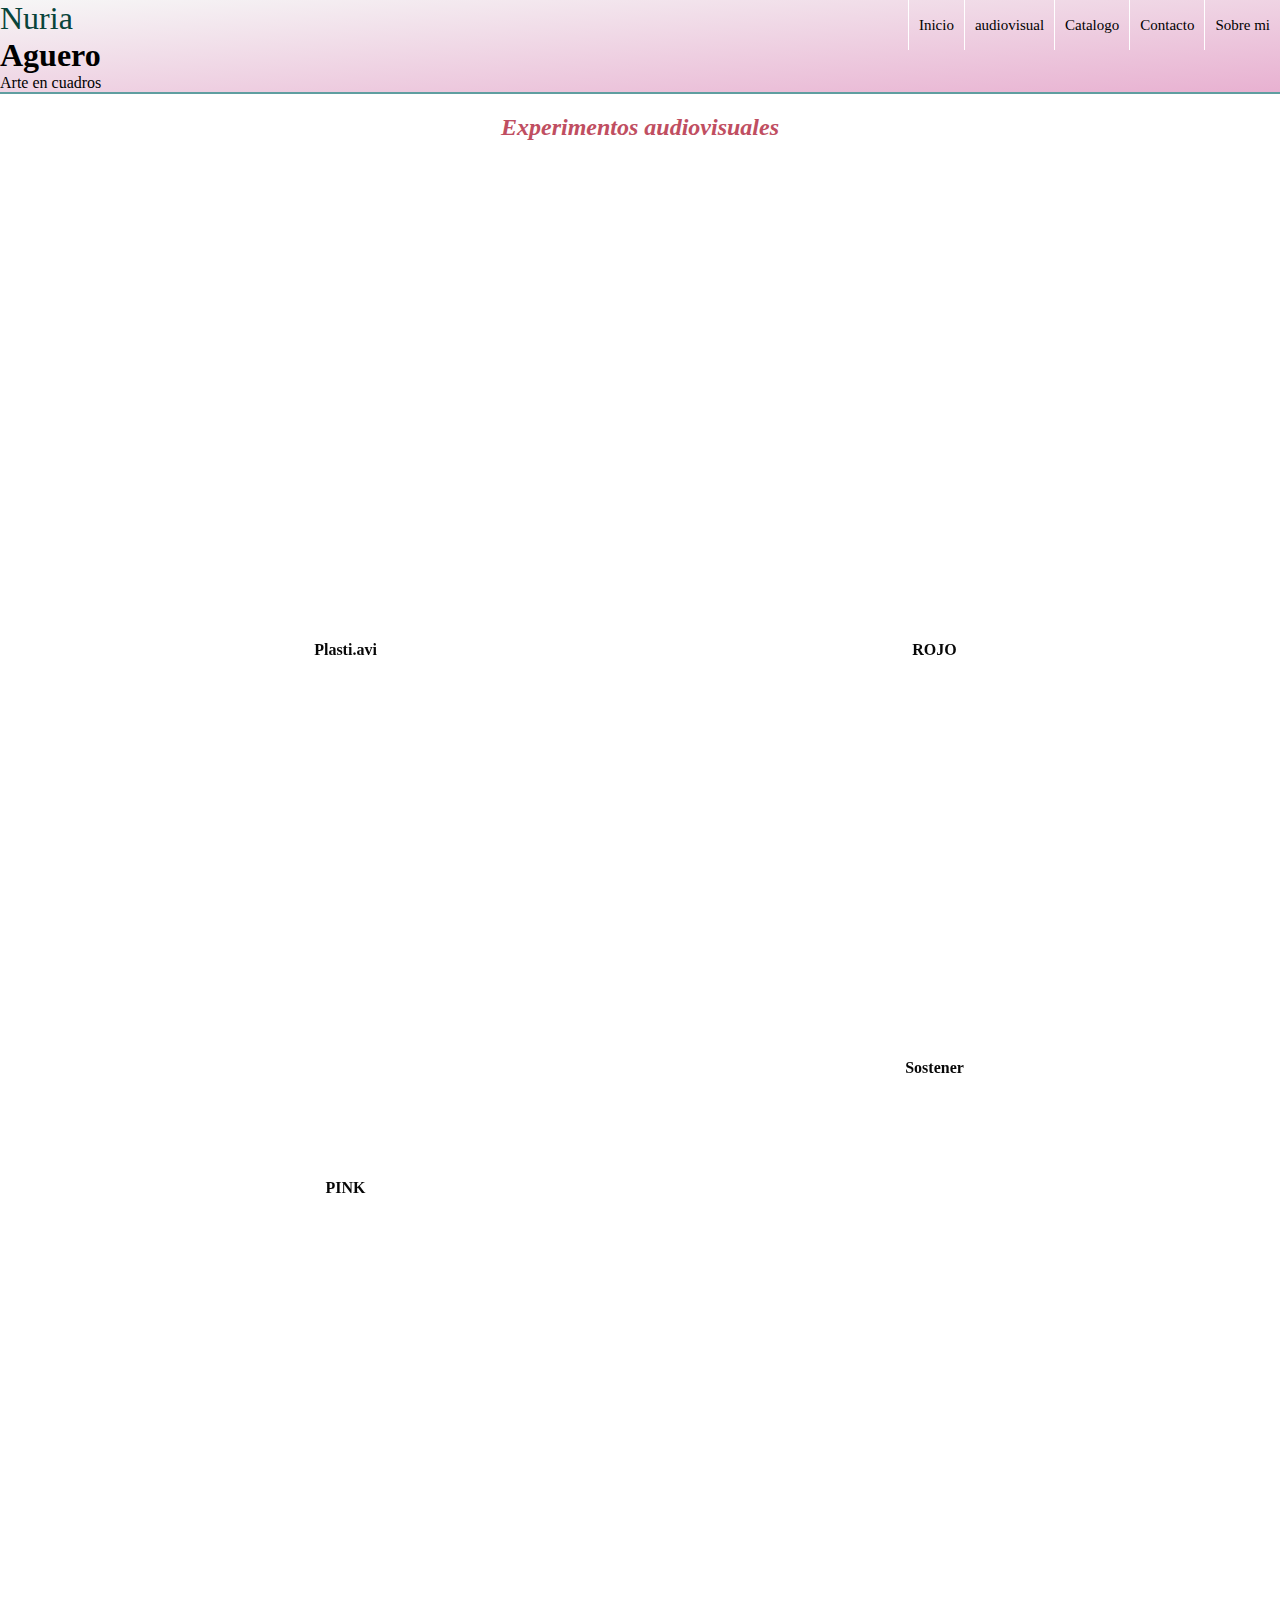
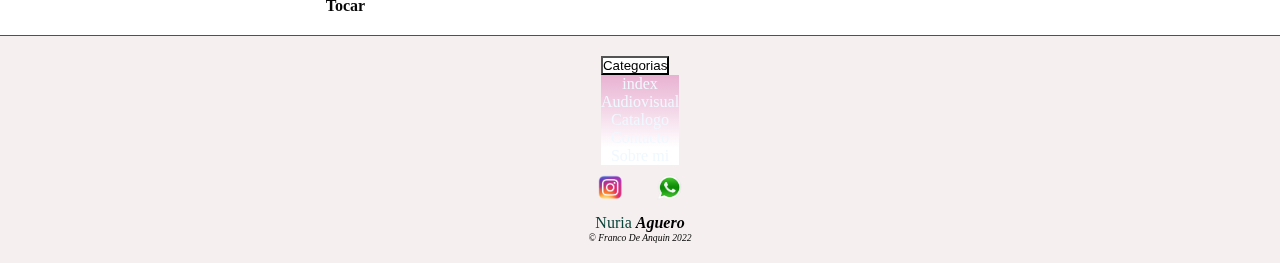
==== commit 1cdd2859: "se añadio favicon 32x32" ====
--- a/page/audiovisual.html
+++ b/page/audiovisual.html
@@ -9,8 +9,9 @@
         integrity="sha384-1BmE4kWBq78iYhFldvKuhfTAU6auU8tT94WrHftjDbrCEXSU1oBoqyl2QvZ6jIW3" crossorigin="anonymous">
     <meta name="viewport" content="width=device-width, initial-scale=1.0" />
     <meta name="description" content="Trabajos audiovisuales de Nuria Aguero">
+    <link rel="icon" type="image/png" sizes="32x32" href="../Img/favicon-32x32.png">
     <link rel="stylesheet" href="../css/Styles.css">
-    <title>Nuria Agüero arte</title>
+    <title>Experimentos adiovisuales|Nuria Agüero</title>
 </head>
 
 <body>
@@ -49,6 +50,9 @@
                                 <a class="nav-link active" aria-current="page" href="./catalogo.html">Catalogo</a>
                             </li>
                             <li class="nav-item">
+                                <a class="nav-link active" aria-current="page" href="./Sobre-mi.html">Sobre mi</a>
+                            </li>
+                            <li class="nav-item">
                                 <a class="nav-link active" href="./contacto.html">Contacto</a>
                             </li>
 
@@ -68,12 +72,16 @@
         </nav>
 
         <nav class="nav-grande">
-            <H1><span class="Nombre-color">Nuria </span>Aguero</H1>
+            <div class="nombre-logo">
+                <H1><span class="Nombre-color">Nuria </span>Aguero</H1>
+                <span class="eslogan">Arte en cuadros</span>
+            </div>
             <ul>
                 <li><a href="../index.html">Inicio</a></li>
                 <li><a href="./audiovisual.html">audiovisual</a></li>
                 <li><a href="./catalogo.html">Catalogo</a></li>
                 <li><a href="./contacto.html">Contacto</a></li>
+                <li><a href="./Sobre-mi.html">Sobre mi</a></li>
 
             </ul>
 
@@ -131,6 +139,7 @@
                 <li><a class="dropdown-item" href="./audiovisual.html">Audiovisual</a></li>
                 <li><a class="dropdown-item" href="./catalogo.html">Catalogo</a></li>
                 <li><a class="dropdown-item" href="./contacto.html">Contacto</a></li>
+                <li><a class="dropdown-item" href="./Sobre-mi.html">Sobre mi</a></li>
             </ul>
         </div>
         <div class="iconos">
